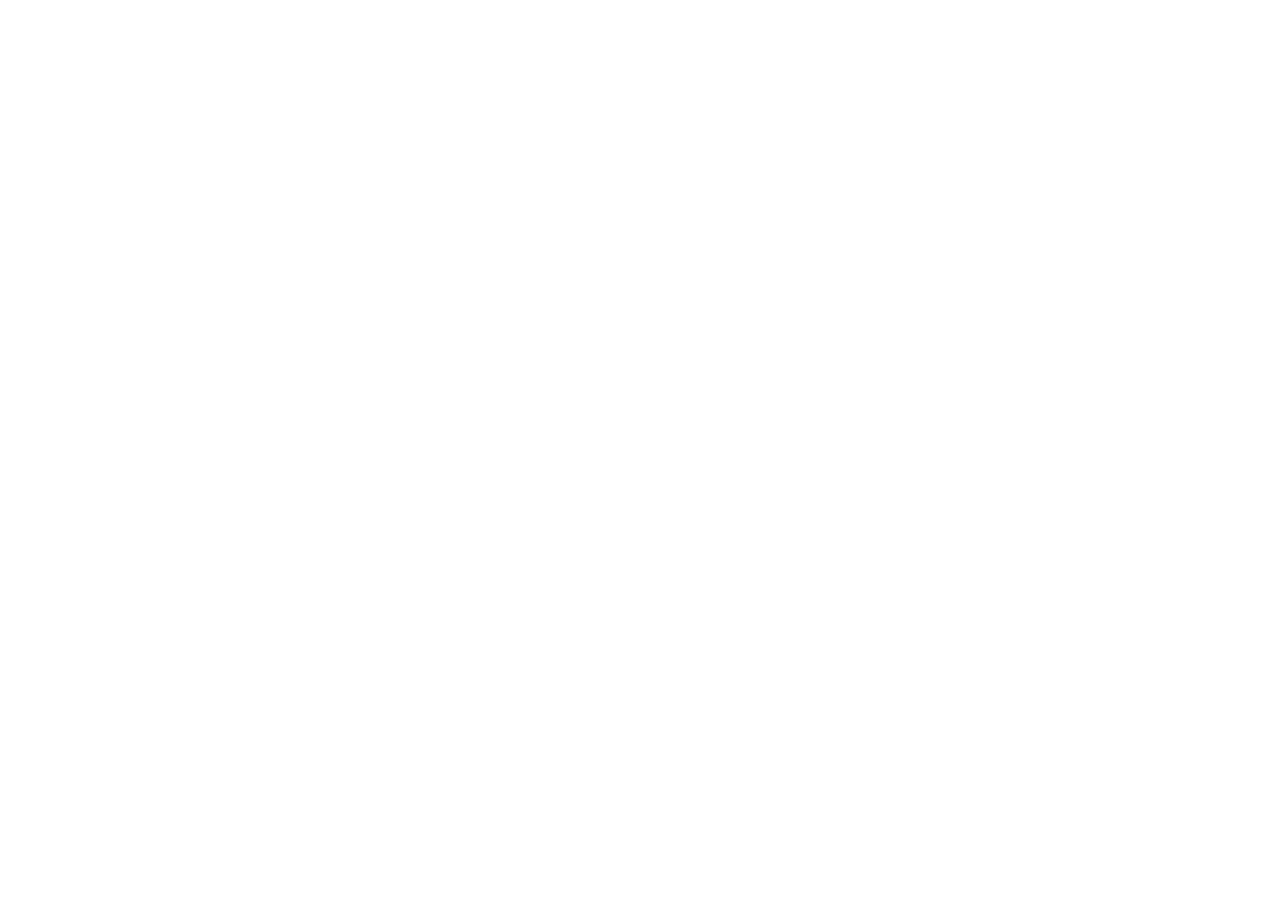
==== public/index.html @ 406b9cb3 "Initialize project using Create React App" ====
<!DOCTYPE html>
<html lang="en">
  <head>
    <meta charset="utf-8" />
    <meta name="viewport" content="width=device-width, initial-scale=1" />
    <title>React App</title>
  </head>
  <body>
    <noscript>You need to enable JavaScript to run this app.</noscript>
    <div class="root"></div>
  </body>
</html>
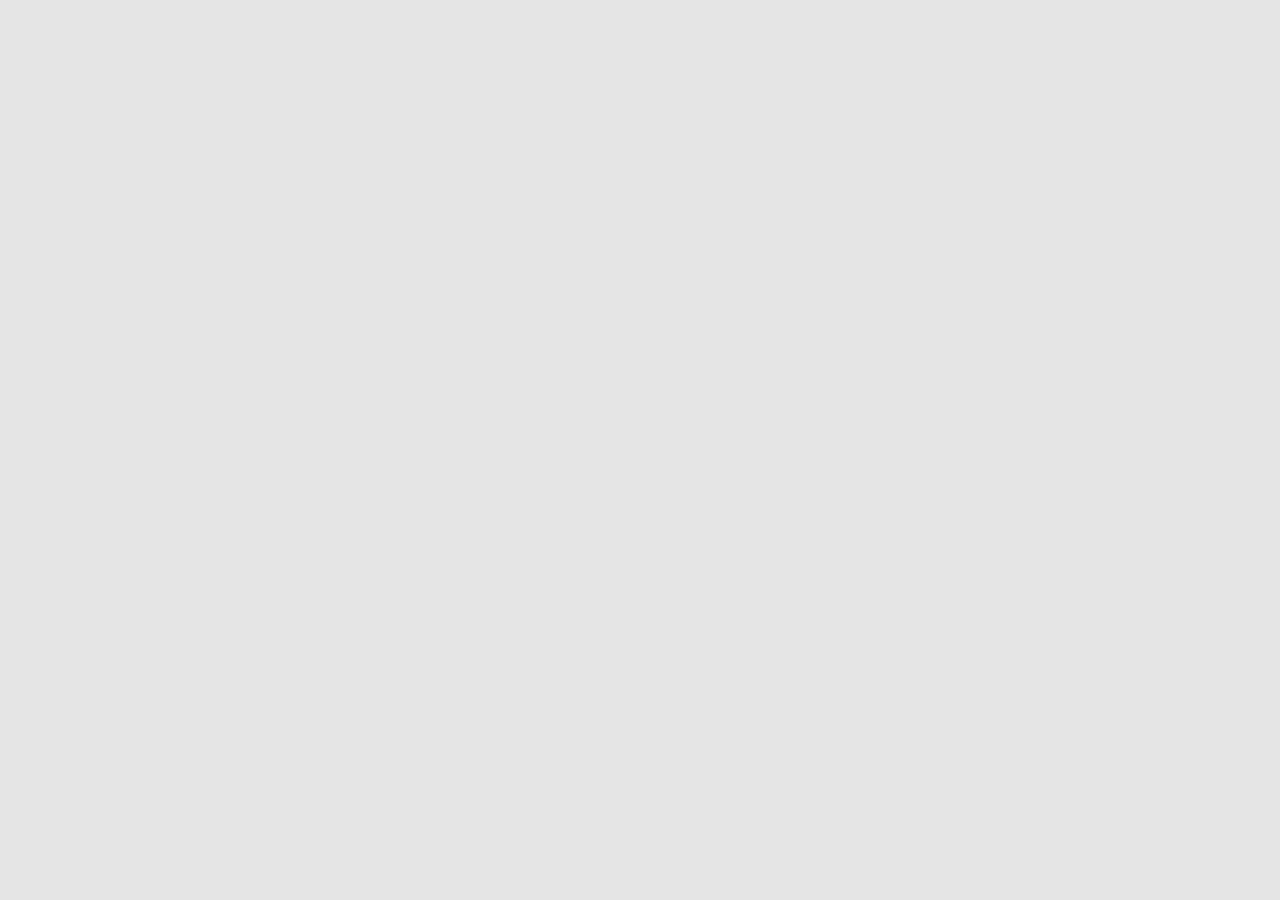
==== commit 704dceda: "Header added with React" ====
--- a/public/index.html
+++ b/public/index.html
@@ -1,12 +1,21 @@
 <!DOCTYPE html>
 <html lang="en">
-  <head>
-    <meta charset="utf-8" />
-    <meta name="viewport" content="width=device-width, initial-scale=1" />
-    <title>React App</title>
-  </head>
-  <body>
-    <noscript>You need to enable JavaScript to run this app.</noscript>
-    <div class="root"></div>
-  </body>
-</html>
+
+<head>
+  <meta charset="utf-8" />
+  <meta name="viewport" content="width=device-width, initial-scale=1" />
+
+  <link rel="stylesheet" href="reset.css">
+  <link rel="stylesheet" href="style.css">
+
+  <title>React App</title>
+</head>
+
+<body>
+  <div class="root">
+  </div>
+  <script type="module" src="https://unpkg.com/ionicons@5.5.2/dist/ionicons/ionicons.esm.js"></script>
+  <script nomodule src="https://unpkg.com/ionicons@5.5.2/dist/ionicons/ionicons.js"></script>
+</body>
+
+</html>--- a/public/style.css
+++ b/public/style.css
@@ -0,0 +1,471 @@
+body {
+    background-color: #e5e5e5;
+    font-family: 'Roboto', sans-serif;
+}
+
+input::placeholder {
+    color: #979797;
+}
+
+.mobile-header, .mobile-footer {
+    display: none;
+}
+
+
+.header, .mobile-header {
+    width: 100%;
+    position: fixed;
+    top: 0;
+    left: 0;
+    height: 54px;
+    background-color: #ffffff;
+    display: flex;
+    justify-content: space-around;
+    align-items: center;
+    z-index: 1;
+}
+
+.header ion-icon, .mobile-header ion-icon {
+    font-size: 24px;
+}
+
+.mobile-header {
+    display: none;
+    justify-content: space-between;
+}
+
+
+.logo-container {
+    width: 100%;
+    height: 29px;
+    display: flex;
+    justify-content: center;
+}
+
+.logo-divider {
+    width: 1px;
+    background-color: #dbdbdb;
+    margin: 0px 12px;
+}
+
+.header-search {
+    width: 100%;
+    display: flex;
+    justify-content: center;
+}
+
+.header-icons {
+    width: 100%;
+    display: flex;
+    justify-content: center;
+}
+
+.search-box {
+    padding: 5px 15px;
+    background-color: #fafafa;
+    border-radius: 5px;
+    border: 2px solid #dbdbdb;
+}
+
+.search-box input, .search-box input:focus, .publish-comment input, .publish-comment input:focus {
+    width: 200px;
+    text-align: center;
+    background-color: transparent;
+    border: none;
+    outline: none;
+    color: #979797;
+}
+
+.header-icons ion-icon {
+    padding: 0px 12px;
+}
+
+
+.body-container {
+    width: 935px;
+    display: flex;
+    margin-left: auto;
+    margin-right: auto;
+    justify-content: space-around;
+    margin-top: 88px;
+}
+
+.main-container {
+    width: 935px;
+}
+
+.story-container {
+    width: 614px;
+    background-color: #ffffff;
+    border: 2px solid #dbdbdb;
+    display: flex;
+    justify-content: space-between;
+    overflow: hidden;
+    margin-bottom: 32px;
+    position: relative;
+}
+
+.story-block {
+    display: flex;
+    flex-direction: column;
+    justify-content: center;
+    text-align: center;
+    margin: 16px 10px;
+}
+
+.story-name {
+    width: 56px;
+    text-overflow: ellipsis;
+    white-space: nowrap;
+    overflow: hidden !important;
+}
+
+.story-border {
+    position: relative;
+}
+
+.border-img{
+    width: 62px;
+    z-index: 1
+}
+
+.story-icon img, .post-title img, .side-container img {
+    border-radius: 50%;
+}
+
+.story-icon {
+    position: absolute;
+    top: 3px;
+    left: 3px;
+    margin-bottom: 6px;
+}
+
+.story-arrow {
+    position: absolute;
+    font-size: 32px;
+    color: #ffffff;
+    top: 40px;
+    right: 4px;
+}
+
+.story-arrow ion-icon:hover {
+    color: lightpink;
+    transform: scale(1.2);
+    transition: 0.2s;
+}
+
+.post-container {
+    width: 614px;
+}
+
+.post-box {
+    margin-bottom: 60px;
+}
+
+.post-top {
+    width: 100%;
+    height: 61px;
+    border: 1px solid #979797;
+    border-bottom: none;
+    background-color: #ffffff;
+    display: flex;
+    justify-content: space-between;
+    align-items: center;
+}
+
+.post-left {
+    display: flex;
+    align-items: center;
+}
+
+.post-left img {
+    width: 32px;
+    margin: 10px 16px;
+    border-radius: 50%;
+}
+
+.post-left p {
+    font-size: 14px;
+    font-weight: 500;
+}
+
+
+.post-right a {
+    font-size: 18px;
+    margin-right: 16px;
+}
+
+.post-image {
+    width: 100%;
+    border-left: 1px solid #979797;
+    border-right: 1px solid #979797;
+    border-top: none;
+}
+
+.post-image img, .post-image video {
+    width: 100%;
+    height: 100%;
+}
+
+.post-bottom {
+    width: 100%;
+    border: 1px solid #979797;
+    border-top: none;
+    background-color: #ffffff;
+    display: flex;
+    flex-direction: column;
+}
+
+.bottom-icons {
+    width: 100%;
+    display: flex;
+    justify-content: space-between;
+    font-size: 24px;
+    margin: 8px;
+}
+
+.left-icons {
+    margin-left: 12px
+}
+
+.left-icons ion-icon {
+    padding: 0px 4px;
+}
+
+.right-icons {
+    margin-right: 16px;
+}
+
+.bottom-comments {
+    display: flex;
+    width: 100%;
+    align-items: center;
+    font-size: 14px;
+    margin-left: 14px;
+    margin-bottom: 12px;
+}
+
+.bottom-comments img {
+    width: 20px;
+    border-radius: 50%;
+    margin-right: 8px;
+}
+
+.bottom-comments b {
+    font-weight: 700;
+}
+
+.all-comments {
+    display: flex;
+    flex-direction: column;
+    border-top: 1px solid #dbdbdb;
+    padding: 10px;
+}
+
+.user-comments {
+    width: 100%;
+    display: flex;
+    justify-content: space-between;
+    align-items: center;
+    background-color: #ffffff;
+    margin-bottom: 12px;
+}
+
+.user-comments img {
+    width: 160px;
+}
+
+.comment-left {
+    display: flex;
+    align-items: center;
+    justify-content: space-between;
+}
+
+.comment-left div {
+    padding-left: 8px;
+}
+
+.comment-right {
+    font-size: 24px;
+}
+
+.publish-comment {
+    display: flex;
+    width: 100%;
+    height: 40px;
+    justify-content: space-between;
+    align-items: center;
+    border-top: 1px solid #dbdbdb;
+}
+
+.add-comment {
+    display: flex;
+    width: 100%;
+    height: 100%;
+    background-color: #ffffff;
+}
+
+.add-comment input {
+    width: 100%;
+    text-align: left;
+    font-size: 16px;
+    padding-left: 12px;
+}
+
+.comment-button {
+    width: 150px;
+    text-align: center;
+    color: #b2dffc;
+}
+
+.comment-button:hover {
+    color: #0095f6;
+}
+
+
+
+.side-container {
+    width: 293px;
+    margin-top: 18px;
+    margin-left: 30px;
+}
+
+.user-profile {
+    width: 100%;
+    display: flex;
+    align-items: center;
+}
+
+.user-id {
+    margin: 18px;
+    font-size: 14px;
+}
+
+.user-image img {
+    width: 56px;
+}
+
+.nickname, .right-suggestion {
+    font-weight: 500;
+    color: #262626
+}
+
+.nickname  {
+    margin-bottom: 4px;
+}
+
+.realname, .profile-status {
+    font-weight: 300;
+    color: #8e8e8e;
+}
+
+.user-suggestions {
+    width: 100%;
+    display: flex;
+    justify-content: space-between;
+    margin: 20px 0px;
+}
+
+.right-suggestion, .left-suggestion {
+    font-size: 12px;
+}
+
+.left-suggestion {
+    font-weight: 500;
+    color: #8e8e8e;
+}
+
+.suggestion-box {
+    width: 100%;
+    display: flex;
+    align-items: center;
+}
+
+.profile-status {
+    font-size: 12px;
+    font-weight: 400;
+}
+
+.follow-button {
+    color: #139ef2;
+    font-size: 12px;
+    font-weight: 500;
+}
+
+.about-box, .side-footer {
+    font-size: 11px;
+    color: #c7c7c7;
+    text-align: left;
+    margin-top: 12px;
+}
+
+.smaller img {
+    width: 32px;
+}
+
+
+@media (max-width: 980px) {
+    .side-container {
+        display: none;
+    }
+
+    .body-container {
+        width: 100%;
+    }
+}
+
+@media (max-width: 630px) {
+    .side-container {
+        display: none;
+    }
+
+    .body-container {
+        width: 100%
+    }
+
+    .mobile-header {
+        display: flex;
+        justify-content: space-between;        
+    }
+
+    .logo-icon {
+        width: 100%;
+        margin-left: 18px;
+    }
+
+    .mobile-icon {
+        width: 100%;
+        text-align: right;
+        margin-right: 18px;
+    }
+
+    .mobile-footer {
+        width: 100%;
+        height: 54px;
+        background-color: #ffffff;
+        position: fixed;
+        bottom: 0;
+        left: 0;
+        display: flex;
+        align-items: center;
+        z-index: 1;
+    }
+
+    .mob-footer-icons {
+        display: flex;
+        justify-content: space-around;
+        width: 100%;
+        font-size: 24px;
+    }
+}
+
+.header-icons ion-icon:hover, .bottom-icons ion-icon:hover {
+    transform: scale(1.2);
+    color: #979797;
+    transition: 0.1s;
+}
+
+a {
+    text-decoration: none;
+    color: inherit;
+}